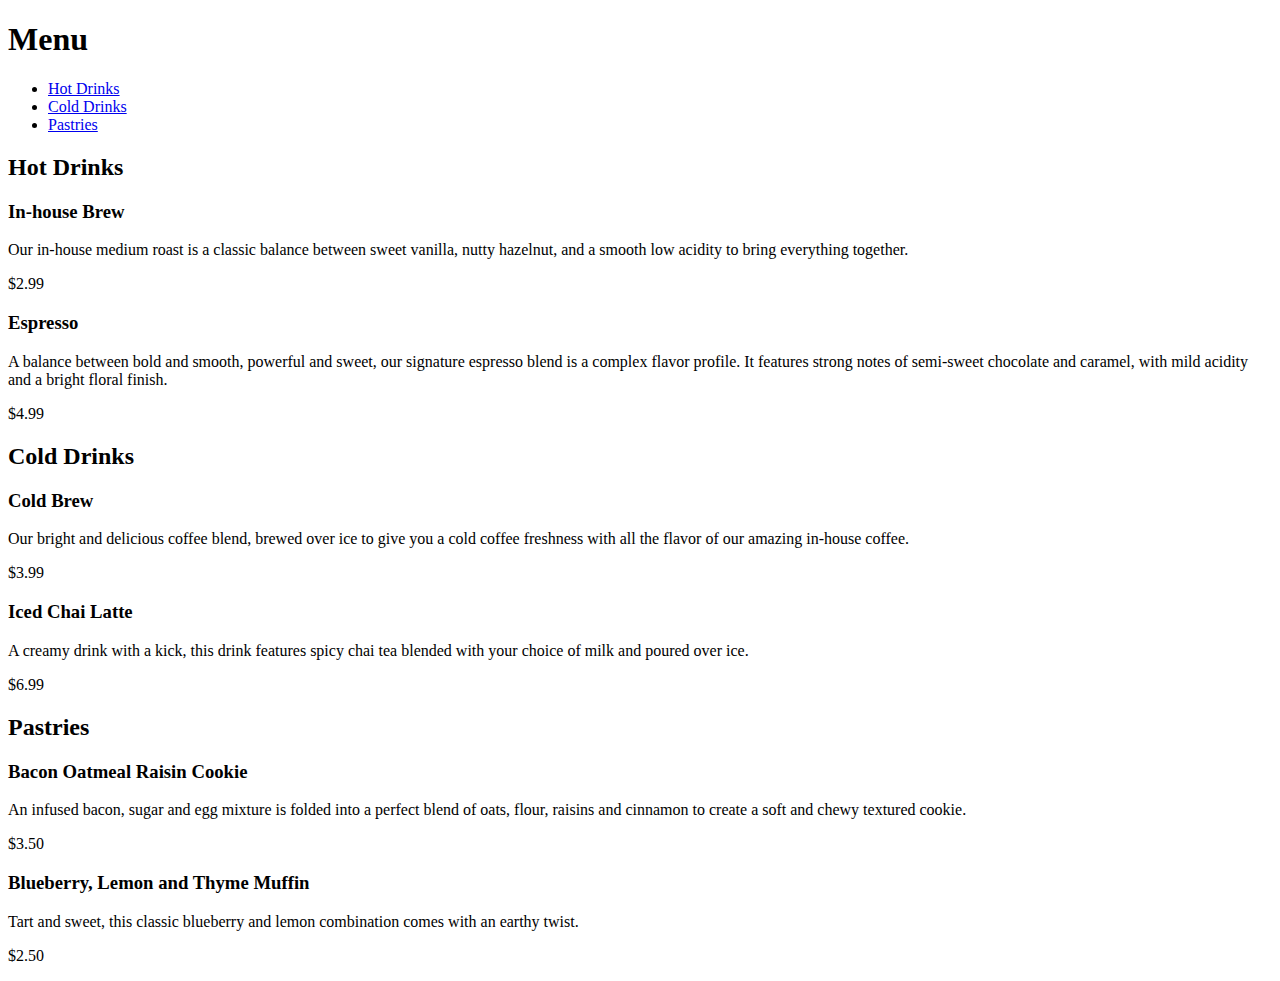
==== coffee_shop/pages/menu.html @ 4d43a195 "excercise 2 - structured markup" ====
<!DOCTYPE html>
<html lang="en">

<head>
    <meta charset="UTF-8">
    <meta name="viewport" content="width=device-width, initial-scale=1.0">
    <link href="https://fonts.googleapis.com/css2?family=Open+Sans:ital,wght@0,300;0,400;0,600;0,700;1,400&display=swap"
        rel="stylesheet">
    <title>Coffee Shop - Menu</title>
</head>

<body>
    <h1>Menu</h1>
    <nav>
        <ul>
            <li><a href="#">Hot Drinks</a></li>
            <li><a href="#">Cold Drinks</a></li>
            <li><a href="#">Pastries</a></li>
        </ul>
    </nav>

    <h2>Hot Drinks</h2>
        <h3>In-house Brew</h3>
            <p>Our in-house medium roast is a classic balance between sweet vanilla, nutty hazelnut, and a smooth low acidity to
                bring everything together.</p>
            <p>$2.99</p>
        <h3>Espresso</h3>
            <p>A balance between bold and smooth, powerful and sweet, our signature espresso blend is a complex flavor profile.
                It features strong notes of semi-sweet chocolate and caramel, with mild acidity and a bright floral finish.</p>
            <p>$4.99</p>

    <h2>Cold Drinks</h2> 
        <h3>Cold Brew</h3>
            <p>Our bright and delicious coffee blend, brewed over ice to give you a cold coffee freshness with all the flavor of
                our amazing in-house coffee.</p>
            <p>$3.99</p>
        <h3>Iced Chai Latte</h3>
            <p>A creamy drink with a kick, this drink features spicy chai tea blended with your choice of milk and poured over
                ice.</p>
            <p>$6.99</p>

    <h2>Pastries</h2>
        <h3>Bacon Oatmeal Raisin Cookie</h3>
            <p>An infused bacon, sugar and egg mixture is folded into a perfect blend of oats, flour, raisins and cinnamon to
        create a soft and chewy textured cookie.</p>
            <p>$3.50</p>
        <h3>Blueberry, Lemon and Thyme Muffin</h3>
            <p>Tart and sweet, this classic blueberry and lemon combination comes with an earthy twist.</p>
            <p>$2.50</p>
</body>

</html>
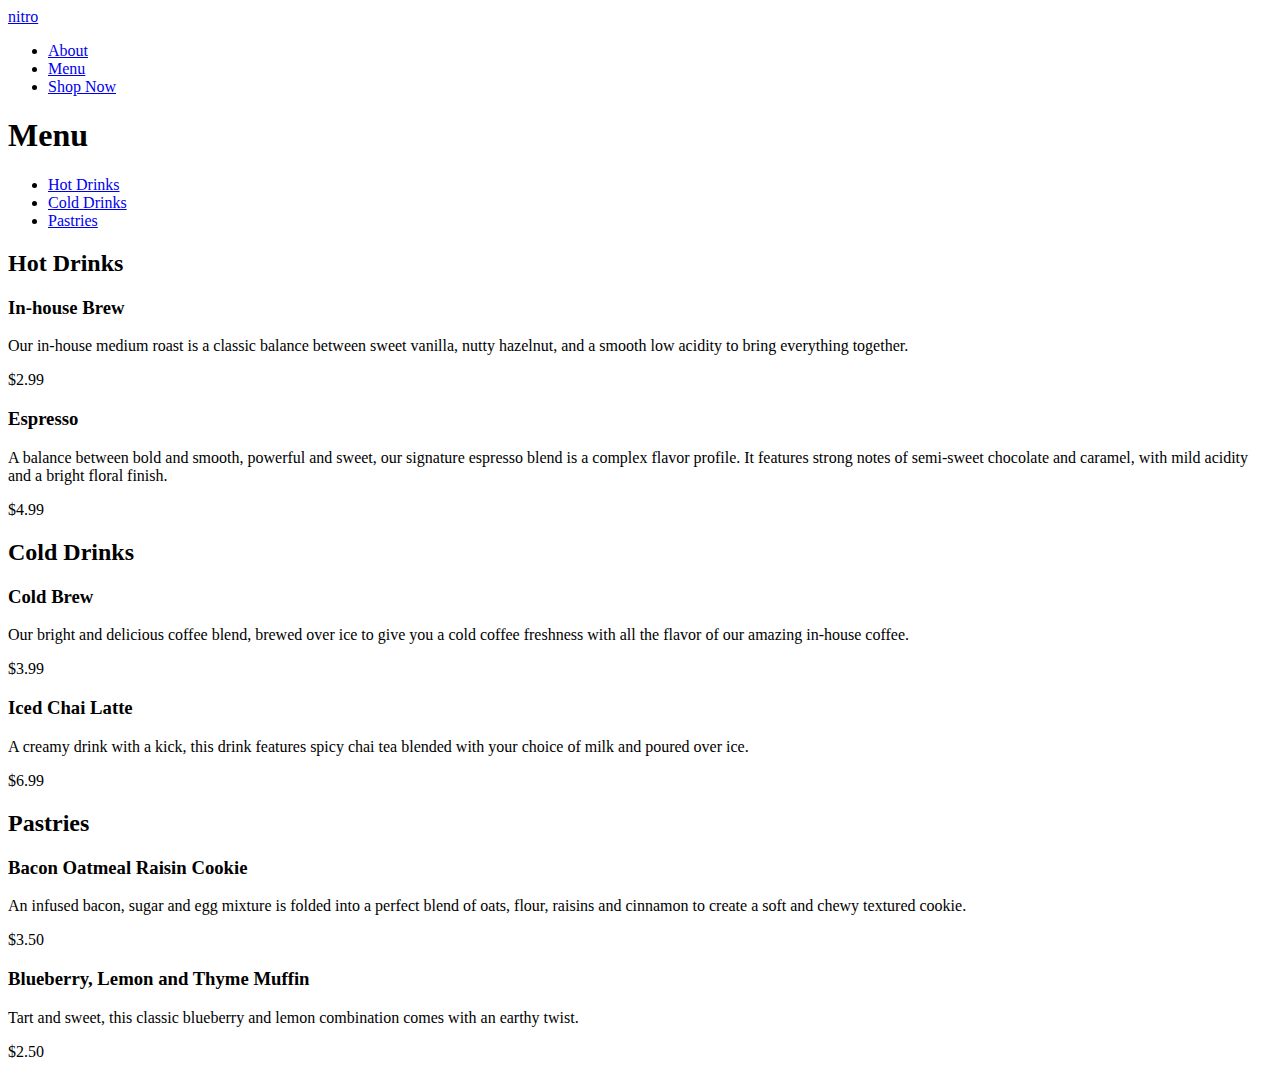
==== commit 41f2347b: "excercises 1-4: completed landing page html structure" ====
--- a/coffee_shop/pages/menu.html
+++ b/coffee_shop/pages/menu.html
@@ -10,43 +10,64 @@
 </head>
 
 <body>
-    <h1>Menu</h1>
-    <nav>
-        <ul>
-            <li><a href="#">Hot Drinks</a></li>
-            <li><a href="#">Cold Drinks</a></li>
-            <li><a href="#">Pastries</a></li>
-        </ul>
-    </nav>
-
-    <h2>Hot Drinks</h2>
-        <h3>In-house Brew</h3>
-            <p>Our in-house medium roast is a classic balance between sweet vanilla, nutty hazelnut, and a smooth low acidity to
+    <main>
+        <header>
+            <a href="index.html">nitro</a>
+            <nav>
+                <ul>
+                    <li><a href="#">About</a></li>
+                    <li><a href="#">Menu</a></li>
+                    <li><a href="#">Shop Now</a></li>
+                </ul>
+            </nav>
+            <h1>Menu</h1>
+            <nav>
+                <ul>
+                    <li><a href="#">Hot Drinks</a></li>
+                    <li><a href="#">Cold Drinks</a></li>
+                    <li><a href="#">Pastries</a></li>
+                </ul>
+            </nav>
+        </header>
+        <section>
+            <h2>Hot Drinks</h2>
+            <h3>In-house Brew</h3>
+            <p>Our in-house medium roast is a classic balance between sweet vanilla, nutty hazelnut, and a smooth low
+                acidity to
                 bring everything together.</p>
             <p>$2.99</p>
-        <h3>Espresso</h3>
-            <p>A balance between bold and smooth, powerful and sweet, our signature espresso blend is a complex flavor profile.
-                It features strong notes of semi-sweet chocolate and caramel, with mild acidity and a bright floral finish.</p>
+            <h3>Espresso</h3>
+            <p>A balance between bold and smooth, powerful and sweet, our signature espresso blend is a complex flavor
+                profile.
+                It features strong notes of semi-sweet chocolate and caramel, with mild acidity and a bright floral
+                finish.</p>
             <p>$4.99</p>
-
-    <h2>Cold Drinks</h2> 
-        <h3>Cold Brew</h3>
-            <p>Our bright and delicious coffee blend, brewed over ice to give you a cold coffee freshness with all the flavor of
+        </section>
+        <section>
+            <h2>Cold Drinks</h2>
+            <h3>Cold Brew</h3>
+            <p>Our bright and delicious coffee blend, brewed over ice to give you a cold coffee freshness with all the
+                flavor of
                 our amazing in-house coffee.</p>
             <p>$3.99</p>
-        <h3>Iced Chai Latte</h3>
-            <p>A creamy drink with a kick, this drink features spicy chai tea blended with your choice of milk and poured over
+            <h3>Iced Chai Latte</h3>
+            <p>A creamy drink with a kick, this drink features spicy chai tea blended with your choice of milk and
+                poured over
                 ice.</p>
             <p>$6.99</p>
-
-    <h2>Pastries</h2>
-        <h3>Bacon Oatmeal Raisin Cookie</h3>
-            <p>An infused bacon, sugar and egg mixture is folded into a perfect blend of oats, flour, raisins and cinnamon to
-        create a soft and chewy textured cookie.</p>
+        </section>
+        <section>
+            <h2>Pastries</h2>
+            <h3>Bacon Oatmeal Raisin Cookie</h3>
+            <p>An infused bacon, sugar and egg mixture is folded into a perfect blend of oats, flour, raisins and
+                cinnamon to
+                create a soft and chewy textured cookie.</p>
             <p>$3.50</p>
-        <h3>Blueberry, Lemon and Thyme Muffin</h3>
+            <h3>Blueberry, Lemon and Thyme Muffin</h3>
             <p>Tart and sweet, this classic blueberry and lemon combination comes with an earthy twist.</p>
             <p>$2.50</p>
+        </section>
+    </main>
 </body>
 
 </html>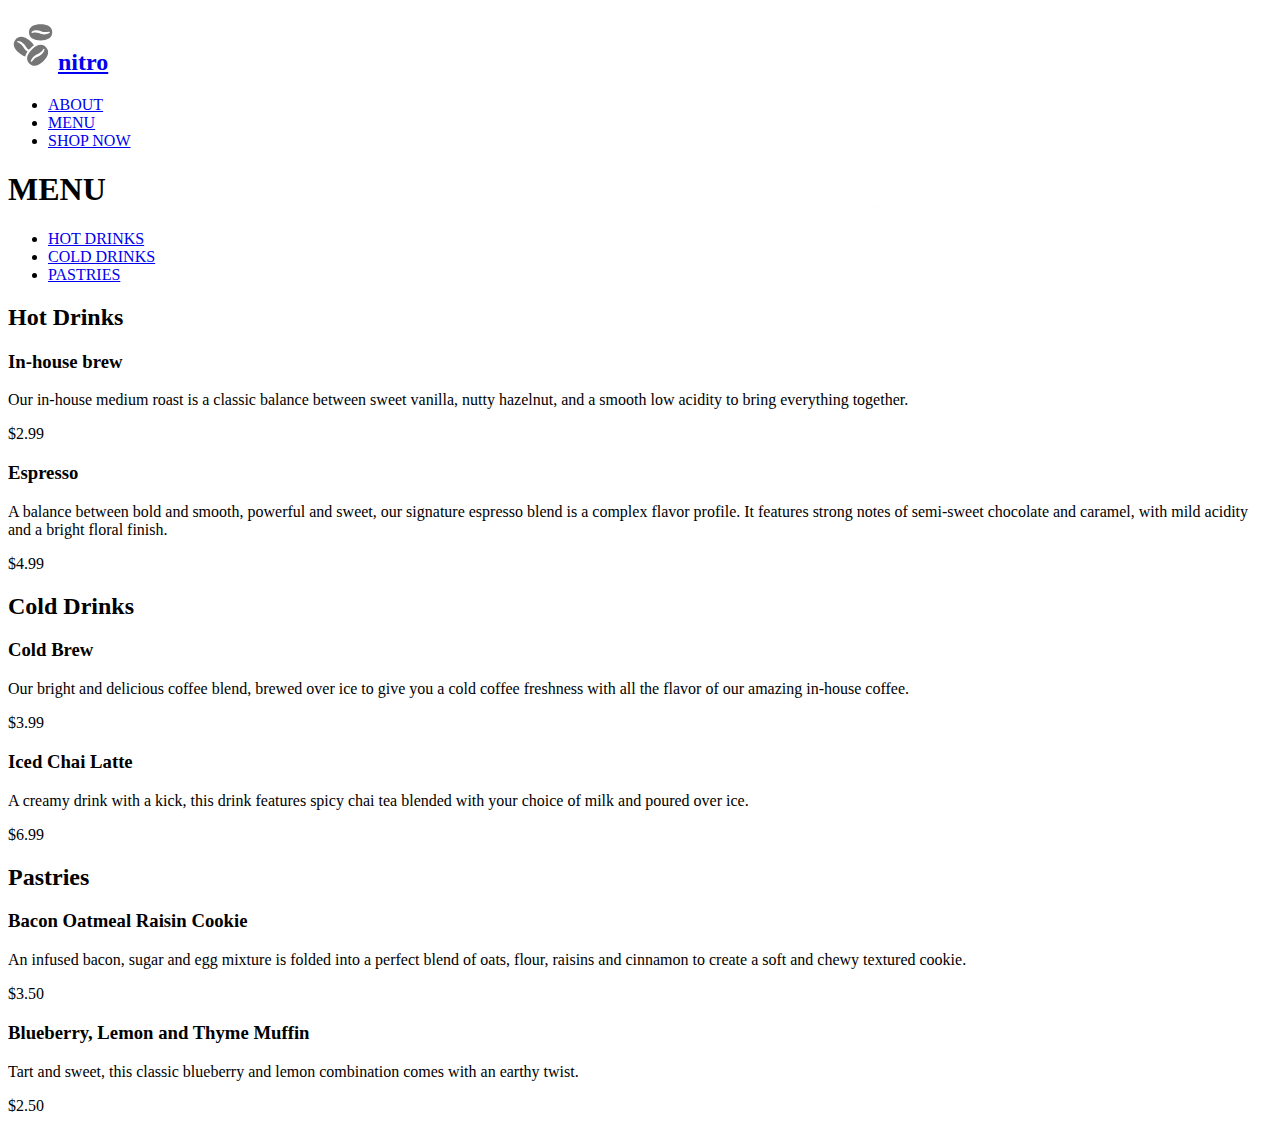
==== commit 0988b0c7: "added css files and images to menu" ====
--- a/coffee_shop/pages/menu.html
+++ b/coffee_shop/pages/menu.html
@@ -1,73 +1,97 @@
 <!DOCTYPE html>
 <html lang="en">
-
 <head>
     <meta charset="UTF-8">
     <meta name="viewport" content="width=device-width, initial-scale=1.0">
-    <link href="https://fonts.googleapis.com/css2?family=Open+Sans:ital,wght@0,300;0,400;0,600;0,700;1,400&display=swap"
-        rel="stylesheet">
-    <title>Coffee Shop - Menu</title>
+    <link rel="stylesheet" href="../CSS/global.css">
+    <link rel="stylesheet" href="../css/menu.css">
+
+    <title>Coffee Shop Menu</title>
 </head>
 
 <body>
+
+    <header>
+
+        <nav class="header-menu">
+            <div class="logo">
+                <h2><a href="../index.html"><img src="../assets/images/coffee-beans-logo-and-footer.svg" alt="coffee bean logo">nitro</a></h2>
+            </div>
+            <ul class="main-menu">
+                <li class="menu-section"><a href="../index.html">ABOUT</a></li>
+                <li class="menu-section"><a href="./menu.html">MENU</a></li>
+                <li class="menu-section"><a href="./menu.html">SHOP NOW</a></li>
+            </ul>
+        </nav>
+
+        <nav class="menu">
+            <div class="menu-bg">
+            <div class="title-border"></div>
+                <h1 class="title-box">MENU</h1>
+            </div>
+            <div class="food-menu">
+                <ul class="menu-items">
+                    <div class="divider"></div>
+                    <li><a class="item-link" href="#hot-drinks">HOT DRINKS</a></li>
+                    
+                    <div class="divider"></div>
+                    <li><a class="item-link" href="#cold-drinks">COLD DRINKS</a></li>
+                    
+                    <div class="divider"></div>
+                    <li><a class="item-link" href="#pastries">PASTRIES</a></li>
+                </ul>
+            </div>
+
+        </nav>
+
+    </header>
+
     <main>
-        <header>
-            <a href="index.html">nitro</a>
-            <nav>
-                <ul>
-                    <li><a href="#">About</a></li>
-                    <li><a href="#">Menu</a></li>
-                    <li><a href="#">Shop Now</a></li>
-                </ul>
-            </nav>
-            <h1>Menu</h1>
-            <nav>
-                <ul>
-                    <li><a href="#">Hot Drinks</a></li>
-                    <li><a href="#">Cold Drinks</a></li>
-                    <li><a href="#">Pastries</a></li>
-                </ul>
-            </nav>
-        </header>
-        <section>
+        <section class="food">
+
+            <section id="hot-drinks"> 
             <h2>Hot Drinks</h2>
-            <h3>In-house Brew</h3>
-            <p>Our in-house medium roast is a classic balance between sweet vanilla, nutty hazelnut, and a smooth low
-                acidity to
-                bring everything together.</p>
-            <p>$2.99</p>
-            <h3>Espresso</h3>
-            <p>A balance between bold and smooth, powerful and sweet, our signature espresso blend is a complex flavor
-                profile.
-                It features strong notes of semi-sweet chocolate and caramel, with mild acidity and a bright floral
-                finish.</p>
-            <p>$4.99</p>
+            <div>
+                <h3>In-house brew</h3>
+                <p>Our in-house medium roast is a classic balance between sweet vanilla, nutty hazelnut, and a smooth low acidity to bring everything together.</p>                    <p class="price">$2.99</p>
+                </div>
+                <div>
+                    <h3>Espresso</h3>
+                    <p>A balance between bold and smooth, powerful and sweet, our signature espresso blend is a complex flavor profile. It features strong notes of semi-sweet chocolate and caramel, with mild acidity and a bright floral finish.</p>
+                    <p class="price">$4.99</p>
+                </div>
+            </section>
+        
+            <section id="cold-drinks">
+            <h2>Cold Drinks</h2>
+            <div>
+                <h3>Cold Brew</h3>
+                <p>Our bright and delicious coffee blend, brewed over ice to give you a cold coffee freshness with all the flavor of our amazing in-house coffee.</p>
+                <p class="price">$3.99</p>
+            </div>
+            <div>
+                <h3>Iced Chai Latte</h3>
+                <p>A creamy drink with a kick, this drink features spicy chai tea blended with your choice of milk and poured over ice.</p>
+                <p class="price">$6.99</p>
+            </div>
+            </section>
+        
+            <section id="pastries">
+            <h2>Pastries</h2>
+            <div>
+                <h3>Bacon Oatmeal Raisin Cookie</h3>
+                <p>An infused bacon, sugar and egg mixture is folded into a perfect blend of oats, flour, raisins and cinnamon to create a soft and chewy textured cookie.</p>
+                <p class="price">$3.50</p>
+            </div>
+            <div>
+                <h3>Blueberry, Lemon and Thyme Muffin</h3>
+                <p>Tart and sweet, this classic blueberry and lemon combination comes with an earthy twist.</p>
+                <p class="price">$2.50</p>
+            </div>
         </section>
-        <section>
-            <h2>Cold Drinks</h2>
-            <h3>Cold Brew</h3>
-            <p>Our bright and delicious coffee blend, brewed over ice to give you a cold coffee freshness with all the
-                flavor of
-                our amazing in-house coffee.</p>
-            <p>$3.99</p>
-            <h3>Iced Chai Latte</h3>
-            <p>A creamy drink with a kick, this drink features spicy chai tea blended with your choice of milk and
-                poured over
-                ice.</p>
-            <p>$6.99</p>
-        </section>
-        <section>
-            <h2>Pastries</h2>
-            <h3>Bacon Oatmeal Raisin Cookie</h3>
-            <p>An infused bacon, sugar and egg mixture is folded into a perfect blend of oats, flour, raisins and
-                cinnamon to
-                create a soft and chewy textured cookie.</p>
-            <p>$3.50</p>
-            <h3>Blueberry, Lemon and Thyme Muffin</h3>
-            <p>Tart and sweet, this classic blueberry and lemon combination comes with an earthy twist.</p>
-            <p>$2.50</p>
+
         </section>
     </main>
 </body>
 
-</html>+</html>
--- a/coffee_shop/css/menu.css
+++ b/coffee_shop/css/menu.css
@@ -0,0 +1,11 @@
+.menu-bg {
+    /* display: flex;
+    justify-content: center;
+    align-items: center;
+    width: 100%;
+    min-height: 23rem;
+    background-position: center; */
+    background-image: url("../assets/images/coffee-circle.jpg");
+    background-size: cover;
+  }
+  